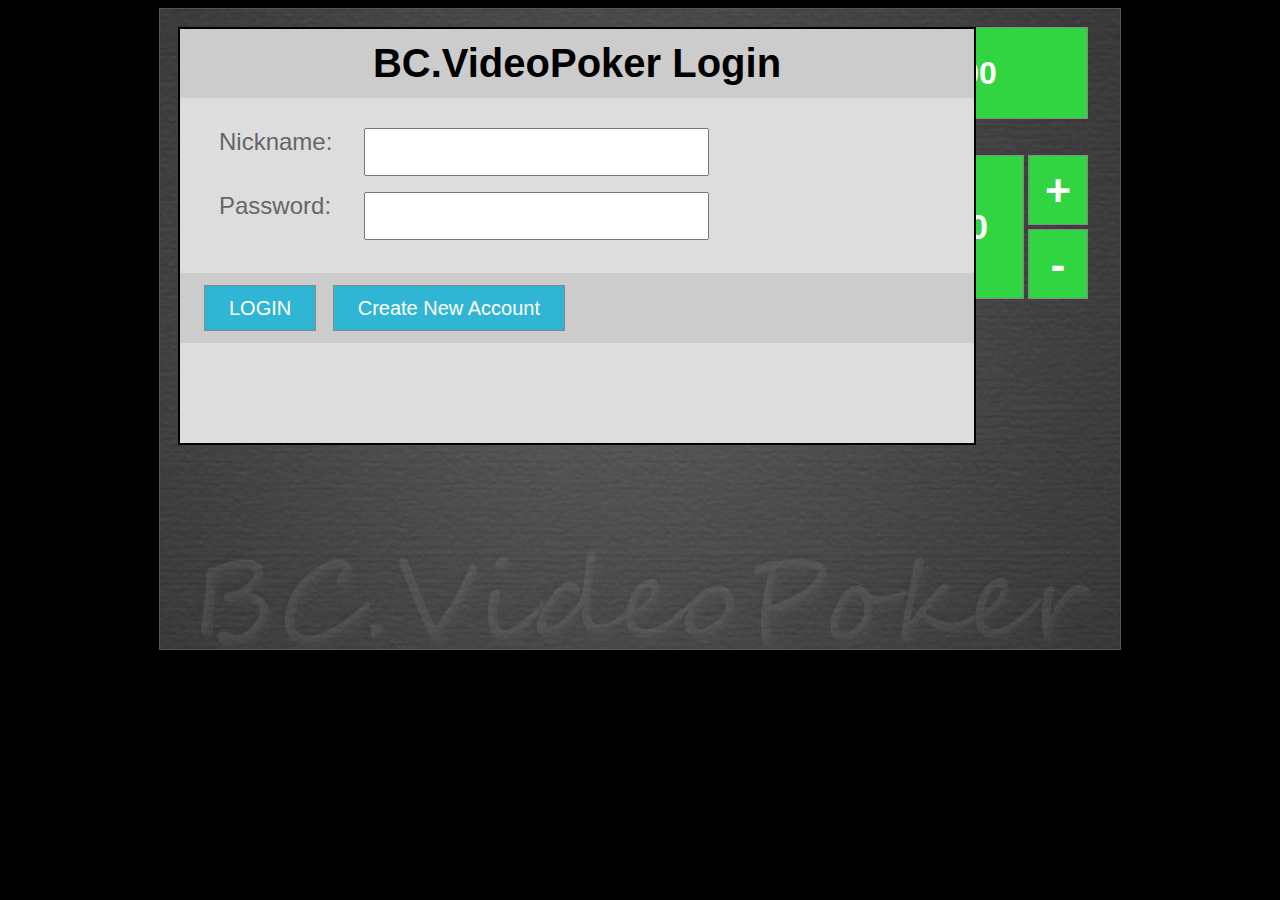
==== index.html @ eba3a6da "Start page rename" ====
﻿<!DOCTYPE html>
<html xmlns="http://www.w3.org/1999/xhtml">
<head>
	<meta charset="utf-8"/>
	<meta name="viewport" content="width=device-width"/>
    <title>BC.VideoPoker</title>

	<link rel="stylesheet" href="css/vp.css"/>

	<script src="js/jquery.js" type="text/javascript"></script>
	<script src="js/jquery.cookie.js" type="text/javascript"></script>

	<script src="js/knockout-3.0.0.js" type="text/javascript"></script>


	<script src="js/vp.vm.GameInfo.js" type="text/javascript"></script>
	<script src="js/vp.vm.UserInfo.js" type="text/javascript"></script>
	<script src="js/vp.vm.CardInfo.js" type="text/javascript"></script>
	<script src="js/vp.vm.PlayStats.js" type="text/javascript"></script>
	<script src="js/vp.js" type="text/javascript"></script>
	<script src="js/vphelp.js" type="text/javascript"></script>

	<script type="text/javascript">

		$(document).ready(function () {

			jQuery.support.cors = true; // allow cross-site scripting

			// startup for zurb foundation
			//$(document).foundation();

			// get the list of available games. Then look up the last
			// played game (if available). Either set that to active
			// or just the first one in the list.
			CallGetAvailablePokerGames(function (results) {
				SetupAvailableGames(results);
			});

			SetInitialCardState();
		});


	</script>

</head>
<body>

	<div class="backgroundrow">


		<!-- wait popup -->
		<div id="popupWaitCursor">
			<img src="images/stopwatch.png" width="401" height="401" alt="Waiting"/>
		</div>

		<!-- popup for selecting the active game type -->
		<div id="popupGameSelector">
			<div class="popupTitle" id="popupGameSelectorTitle">
				Select Game
			</div>
		</div>
		<!-- end game type popup -->


		<!-- login popup -->
		<div id="popupLogin">
			<h1>BC.VideoPoker Login</h1>
			<table>
				<tr>
					<td valign="top"><label for="txtLoginName">Nickname:</label></td>
					<td></td>
					<td><input type="text" id="txtLoginName" name="txtLoginName" /></td>
				</tr>
				<tr>
					<td valign="top"><label for="txtLoginPassword">Password:</label></td>
					<td></td>
					<td><input type="password" id="txtLoginPassword" name="txtLoginPassword" /></td>
				</tr>
			</table>
			<br />
			<div class="popupButtonDiv">
				<button id="btnLoginSubmit" onclick="btnLoginSubmit_OnClick()">LOGIN</button>
				<button id="btnLoginCreate" onclick="btnLoginCreate_OnClick()">Create New Account</button>
			</div>
			<div id="loginErrorLabel" class="errorLabel"></div>
		</div>
		<!-- end login popup -->

		<!-- create account popup -->
		<div id="popupAccount">
			<h1 id="popupAccountTitle">Create New User Account</h1>
			<table>
				<tr>
					<td valign="top"><label for="txtAccountFirst">First Name:</label></td>
					<td></td>
					<td><input type="text" id="txtAccountFirst" name="txtAccountFirst" /></td>
				</tr>
				<tr>
					<td valign="top"><label for="txtAccountLast">Last Name:</label></td>
					<td></td>
					<td><input type="text" id="txtAccountLast" name="txtAccountLast" /></td>
				</tr>
				<tr>
					<td valign="top"><label for="txtAccountNickname">Nickname:</label></td>
					<td></td>
					<td><input type="text" id="txtAccountNickname" name="txtAccountNickname" /></td>
				</tr>
				<tr>
					<td valign="top"><label for="txtAccountEmail">Email:</label></td>
					<td></td>
					<td><input type="text" id="txtAccountEmail" name="txtAccountEmail" /></td>
				</tr>
				<tr>
					<td valign="top"><label for="txtAccountPassword1">Password:</label></td>
					<td></td>
					<td><input type="password" id="txtAccountPassword1" name="txtAccountPassword1" /></td>
				</tr>
				<tr>
					<td valign="top"><label for="txtAccountPassword2">Password:</label></td>
					<td></td>
					<td><input type="password" id="txtAccountPassword2" name="txtAccountPassword2" /></td>
				</tr>

			</table>
			<br />
			<div class="popupButtonDiv">
				<button id="btnAccountSubmit" onclick="btnAccountSubmit_OnClick()">CREATE</button>
				<button id="btnAccountCancel" onclick="btnAccountCancel_OnClick()">CANCEL</button>
				<button id="btnAccountLogout" onclick="btnAccountLogout_OnClick()">LOG OUT</button>
			</div>
			<div id="accountErrorLabel" class="errorLabel"></div>
		</div>
		<!-- end create account popup -->


		<div class="topbuttonsrow">
			<button id="btnGameType" onclick="btnGameType_OnClick()">2 Draw<br />Jacks or Better</button>
			<button id="btnUser" onclick="btnUser_OnClick()">Tom Holt</button>
			<button id="btnBank" onclick="btnBank_OnClick()">$552.00</button>
		</div>

		<div class="cardsrow">
			<img class="card" src="images/Cards/BackRed.png" id="card1"/>
			<img class="card" src="images/Cards/BackRed.png" id="card2"/>
			<img class="card" src="images/Cards/BackRed.png" id="card3"/>
			<img class="card" src="images/Cards/BackRed.png" id="card4"/>
			<img class="card" src="images/Cards/BackRed.png" id="card5"/>
		</div>

		<div class="bottombuttonsrow">
			<button id="btnDeal" onclick="btnDeal_OnClick()">DEAL</button>
			<button id="btnResults" onclick="btnResults_OnClick()">These are the results</button>
			<button id="btnBet" onclick="btnBet_OnClick()">$2.00</button>
			<button id="btnBetPlus" onclick="btnBetPlus_OnClick()">+</button>
			<button id="btnBetMinus" onclick="btnBetMinus_OnClick()">-</button>
		</div>


	</div>


</body>
</html>
---- css/vp.css ----
﻿body {
	background: #000;
}

button, .button {
  border-style: solid;
  border-width: 1px;
  cursor: pointer;
  line-height: 1;
  text-decoration: none;
  text-align: center;
  display: inline-block;
  border-color: #888;
  color: white; 
}

.backgroundrow {
	position: relative;
	background-image: url(../images/tablebg.jpg);
	background-repeat: no-repeat;
	width: 960px;
	height: 640px;
	margin-left: auto;
	margin-right: auto;
	border: 1px solid #555;
	padding: 0px;
}

.card {
	cursor: pointer;
}

.topbuttonsrow {
	margin-top: 18px;
	margin-left: 18px;
}

.topbuttonsrow button {
	margin-top: 0px;
	height: 92px;
	width: 298px;
	font-family: 'Segoe UI', sans-serif;
	color: #fff;
	vertical-align: top;
}

#btnGameType {
	background: #d55131;
	font-weight: bolder;
	font-size: 1.1em;
	background-image: url(../images/btnbg-chip.png);
	background-repeat: no-repeat;
	background-position: left 8px top 8px;
}

#btnUser {
	background: #31b5d5;
	font-weight: 300;
	font-size: 1.4em;
	margin-left: 4px;
	margin-right: 4px;
	background-image: url(../images/btnbg-user.png);
	background-repeat: no-repeat;
	background-position: left 8px top 0px;
}

#btnBank {
	background: #31d541;
	font-size: 2em;
	font-weight: bold;
	background-image: url(../images/btnbg-moneybag.png);
	background-repeat: no-repeat;
	background-position: left 8px top 2px;
}

.cardsrow {
	margin-top: 8px;
	margin-left: 18px;
	margin-right: 18px;
}

.card {
	width: 180px;
}

.bottombuttonsrow {
	margin-top: 8px;
	margin-left: 18px;
	position: relative;
}

.bottombuttonsrow button {
	height: 144px;
	font-family: 'Segoe UI', sans-serif;
	color: #fff;
	vertical-align: top;
}

#btnDeal {
	margin-top: 0px;
	background: #d55131;
	font-size: 3.5em;
	font-weight: lighter;
	width: 208px;
}

#btnResults {
	font-size: 1.8em;
	background: #31b5d5;
	width: 462px;
	margin-left: 4px;
	margin-right: 4px;
}

.commentStateDiv {
	font-size: 1.2em;
	color: #888;
}

.errorStateDiv {
	color: #f88;
}

#btnBet {
	background: #31d541;
	font-size: 2.2em;
	font-weight: bold;
	width: 160px;
}

.betchangediv {
	height: 144px;
}

#btnBetPlus {
	position: absolute;
	top: 0px;
	left: 850px;
	height: 70px;
	background: #31d541;
	font-size: 2.8em;
	font-weight: bold;
	width: 60px;
}

#btnBetMinus {
	position: absolute;
	top: 74px;
	left: 850px;
	height: 70px;
	background: #31d541;
	font-size: 2.8em;
	font-weight: bold;
	width: 60px;
}

#popupGameSelector {
	display: none;
	position: absolute;
	top: 0px;
	left: 18px;
	width: 298px;
	background: #444;
	padding: 8px;
	width: auto;
	margin: 8px auto;
}

.popupTitle {
	background: #666;
	font-family: 'Segoe UI', sans-serif;
	font-size: 1.6em;
	color: #fff;
	border: 1px solid white;
	height: 50px;
	text-align: center;
	padding-top: 12px;
}

#popupGameSelector button {
	margin-top: 0px;
	height: 42px;
	width: 298px;
	font-family: 'Segoe UI', sans-serif;
	color: #fff;
	vertical-align: top;
	background: #d55131;
	font-weight: bolder;
	font-size: 1.1em;
}

#popupWaitCursor {
	display: none;
	position: absolute;
	top: 15%;
	left: 35%;
	width: 401px;
	height: 401px;
	z-index: 9;
}

#popupLogin, #popupAccount {
	position: absolute;
	top: 18px;
	left: 18px;
	width: 794px;
	height: 414px;
	z-index: 8;
	background: #ddd;
	padding-top: 0px;
	padding-left: 0px;
	padding-bottom: 0px;
	border: 2px solid black;
	font-family: 'Segoe UI', sans-serif;
	margin: 0px;
}

#popupAccount {
	top: 12px;
	display: none;
	z-index: 9;
	padding-top: 0px;
	padding-bottom: 10px;
	height: 600px;
}

.popupButtonDiv {
	background: #ccc;
	text-wrap: none;
	padding: 12px 24px 12px 24px;
}

#popupLogin h1, #popupAccount h1 {
	margin-top: 0px;
	font-size: 2.5em;
	background: #ccc;
	padding: 12px;
	text-align: center;
}

#popupAccount table {
	margin-left: 36px;
}

#popupLogin table {
	margin-left: 36px;
}

#popupLogin label, #popupAccount label {
	font-size: 1.5em;
	color: #666;
}

#popupLogin input, #popupAccount input {
	font-size: 1.5em;
	padding: 8px;
	margin-bottom: 12px;
	margin-left: 24px;
	width: 325px;
}

#popupLogin button {
	font-size: 1.25em;
	background: #31b5d5;
	padding: 12px 24px 12px 24px;
	margin-right: 12px;
}

#popupAccount button {
	font-size: 1.25em;
	background: #31b5d5;
	padding: 12px 24px 12px 24px;
	margin-right: 12px;
}




.GamePayoff tr {
	line-height: 18px;
}

.GamePayoff td {
	margin-left: 12px;
}

.GamePayoffTitle {
	text-align: center;
	font-size: 0.6em;
	font-weight: bold;
	text-align: center;
}

.GamePayoffHeader {
	text-align: left;
	font-size: 0.5em;
	font-weight: normal;
	color: #fff;
	white-space:nowrap;
}

.GamePayoffAmount {
	font-size: 0.6em;
	font-weight: bold;
	color: #8f8;
}

.HelpText {
	text-align: left;
	font-size: 0.6em;
	font-weight: normal;
	margin-left: 8px;
}

.HelpText h3 {
	padding-top: 2px;
	margin-top: 0px;
	margin-left: 8px;
	font-size: 1em;
	font-weight: bold;
}

.inputErrorState {
	border-color: red;
	border-width: 2px;
}

.errorLabel {
	font-family: 'Segoe UI', sans-serif;
	font-size: 1.25em;
	color: red;
	font-weight: bolder;
	padding-top: 8px;
	padding-left: 12px;
}

.GameStats th {
	font-size: 0.5em;
	font-weight: bolder;
	padding-right: 18px;
	text-align: left;
	text-wrap: none;
}

.GameStats .GamePayoffTitle {
	text-align: center;
	font-size: 0.7em;
	padding-bottom: 12px;
}

.GameStats td {
	font-size: 0.5em;
	font-weight: normal;
	text-align: left;
	margin-right: 24px;
	padding-right: 46px;
}
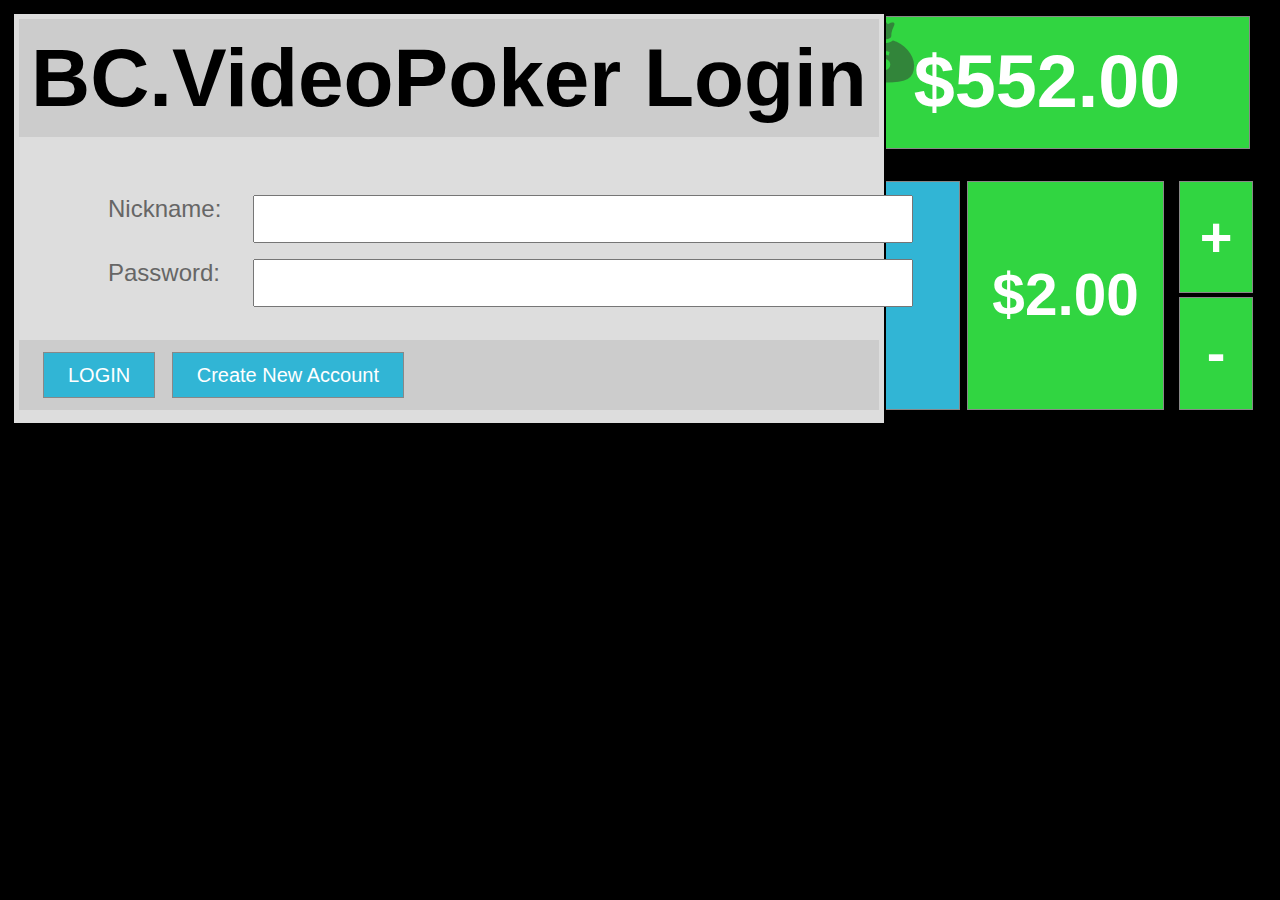
==== commit 56ecf036: "Manual resize" ====
--- a/index.html
+++ b/index.html
@@ -26,8 +26,9 @@
 
 			jQuery.support.cors = true; // allow cross-site scripting
 
-			// startup for zurb foundation
-			//$(document).foundation();
+			// set up manual resizing
+			$(window).resize(Resize);
+			Resize();
 
 			// get the list of available games. Then look up the last
 			// played game (if available). Either set that to active
@@ -69,12 +70,12 @@
 				<tr>
 					<td valign="top"><label for="txtLoginName">Nickname:</label></td>
 					<td></td>
-					<td><input type="text" id="txtLoginName" name="txtLoginName" /></td>
+					<td><input class="popupInput" type="text" id="txtLoginName" name="txtLoginName" /></td>
 				</tr>
 				<tr>
 					<td valign="top"><label for="txtLoginPassword">Password:</label></td>
 					<td></td>
-					<td><input type="password" id="txtLoginPassword" name="txtLoginPassword" /></td>
+					<td><input class="popupInput" type="password" id="txtLoginPassword" name="txtLoginPassword" /></td>
 				</tr>
 			</table>
 			<br />
@@ -93,32 +94,32 @@
 				<tr>
 					<td valign="top"><label for="txtAccountFirst">First Name:</label></td>
 					<td></td>
-					<td><input type="text" id="txtAccountFirst" name="txtAccountFirst" /></td>
+					<td><input class="popupInput" type="text" id="txtAccountFirst" name="txtAccountFirst" /></td>
 				</tr>
 				<tr>
 					<td valign="top"><label for="txtAccountLast">Last Name:</label></td>
 					<td></td>
-					<td><input type="text" id="txtAccountLast" name="txtAccountLast" /></td>
+					<td><input class="popupInput" type="text" id="txtAccountLast" name="txtAccountLast" /></td>
 				</tr>
 				<tr>
 					<td valign="top"><label for="txtAccountNickname">Nickname:</label></td>
 					<td></td>
-					<td><input type="text" id="txtAccountNickname" name="txtAccountNickname" /></td>
+					<td><input class="popupInput" type="text" id="txtAccountNickname" name="txtAccountNickname" /></td>
 				</tr>
 				<tr>
 					<td valign="top"><label for="txtAccountEmail">Email:</label></td>
 					<td></td>
-					<td><input type="text" id="txtAccountEmail" name="txtAccountEmail" /></td>
+					<td><input class="popupInput" type="text" id="txtAccountEmail" name="txtAccountEmail" /></td>
 				</tr>
 				<tr>
 					<td valign="top"><label for="txtAccountPassword1">Password:</label></td>
 					<td></td>
-					<td><input type="password" id="txtAccountPassword1" name="txtAccountPassword1" /></td>
+					<td><input class="popupInput" type="password" id="txtAccountPassword1" name="txtAccountPassword1" /></td>
 				</tr>
 				<tr>
 					<td valign="top"><label for="txtAccountPassword2">Password:</label></td>
 					<td></td>
-					<td><input type="password" id="txtAccountPassword2" name="txtAccountPassword2" /></td>
+					<td><input class="popupInput" type="password" id="txtAccountPassword2" name="txtAccountPassword2" /></td>
 				</tr>
 
 			</table>
@@ -140,11 +141,11 @@
 		</div>
 
 		<div class="cardsrow">
-			<img class="card" src="images/Cards/BackRed.png" id="card1"/>
-			<img class="card" src="images/Cards/BackRed.png" id="card2"/>
-			<img class="card" src="images/Cards/BackRed.png" id="card3"/>
-			<img class="card" src="images/Cards/BackRed.png" id="card4"/>
-			<img class="card" src="images/Cards/BackRed.png" id="card5"/>
+			<img class="card" src="./images/Cards/BackRed.png" id="card1"/>
+			<img class="card" src="./images/Cards/BackRed.png" id="card2"/>
+			<img class="card" src="./images/Cards/BackRed.png" id="card3"/>
+			<img class="card" src="./images/Cards/BackRed.png" id="card4"/>
+			<img class="card" src="./images/Cards/BackRed.png" id="card5"/>
 		</div>
 
 		<div class="bottombuttonsrow">
--- a/css/vp.css
+++ b/css/vp.css
@@ -1,5 +1,16 @@
 ﻿body {
 	background: #000;
+	margin: 0px;
+}
+
+.backgroundrow {
+	/*
+	background-image: url(../images/tablebg.jpg);
+	background-repeat: no-repeat;
+	border: 1px solid #555;
+	 */
+	padding: 16px;
+	margin: 0px;
 }
 
 button, .button {
@@ -14,29 +25,10 @@
   color: white; 
 }
 
-.backgroundrow {
-	position: relative;
-	background-image: url(../images/tablebg.jpg);
-	background-repeat: no-repeat;
-	width: 960px;
-	height: 640px;
-	margin-left: auto;
-	margin-right: auto;
-	border: 1px solid #555;
-	padding: 0px;
-}
-
-.card {
-	cursor: pointer;
-}
-
 .topbuttonsrow {
-	margin-top: 18px;
-	margin-left: 18px;
 }
 
 .topbuttonsrow button {
-	margin-top: 0px;
 	height: 92px;
 	width: 298px;
 	font-family: 'Segoe UI', sans-serif;
@@ -74,18 +66,17 @@
 }
 
 .cardsrow {
-	margin-top: 8px;
-	margin-left: 18px;
-	margin-right: 18px;
+	margin-top: 6px;
 }
 
 .card {
-	width: 180px;
+	cursor: pointer;
+	width: 177px;
+	margin-right: 3px;
 }
 
 .bottombuttonsrow {
-	margin-top: 8px;
-	margin-left: 18px;
+	margin-top: 6px;
 	position: relative;
 }
 
@@ -97,9 +88,9 @@
 }
 
 #btnDeal {
-	margin-top: 0px;
+	margin-right: 3px;
 	background: #d55131;
-	font-size: 3.5em;
+	font-size: 3.2em;
 	font-weight: lighter;
 	width: 208px;
 }
@@ -108,8 +99,36 @@
 	font-size: 1.8em;
 	background: #31b5d5;
 	width: 462px;
-	margin-left: 4px;
-	margin-right: 4px;
+	margin-right: 3px;
+}
+
+#btnBet {
+	background: #31d541;
+	font-size: 2.2em;
+	font-weight: bold;
+	width: 160px;
+}
+
+#btnBetPlus {
+	position: absolute;
+	top: 0px;
+	left: 850px;
+	width: 60px;
+	height: 70px;
+	background: #31d541;
+	font-size: 3.5em;
+	font-weight: bold;
+}
+
+#btnBetMinus {
+	position: absolute;
+	top: 74px;
+	left: 850px;
+	width: 60px;
+	height: 70px;
+	background: #31d541;
+	font-size: 3.5em;
+	font-weight: bold;
 }
 
 .commentStateDiv {
@@ -121,42 +140,16 @@
 	color: #f88;
 }
 
-#btnBet {
-	background: #31d541;
-	font-size: 2.2em;
-	font-weight: bold;
-	width: 160px;
-}
+
 
 .betchangediv {
 	height: 144px;
 }
 
-#btnBetPlus {
-	position: absolute;
-	top: 0px;
-	left: 850px;
-	height: 70px;
-	background: #31d541;
-	font-size: 2.8em;
-	font-weight: bold;
-	width: 60px;
-}
-
-#btnBetMinus {
-	position: absolute;
-	top: 74px;
-	left: 850px;
-	height: 70px;
-	background: #31d541;
-	font-size: 2.8em;
-	font-weight: bold;
-	width: 60px;
-}
-
 #popupGameSelector {
 	display: none;
 	position: absolute;
+	z-index: 7;
 	top: 0px;
 	left: 18px;
 	width: 298px;
@@ -201,27 +194,19 @@
 
 #popupLogin, #popupAccount {
 	position: absolute;
-	top: 18px;
-	left: 18px;
-	width: 794px;
-	height: 414px;
-	z-index: 8;
+	top: 0px;
+	left: 0px;
+	z-index: 7;
 	background: #ddd;
-	padding-top: 0px;
-	padding-left: 0px;
-	padding-bottom: 0px;
+	margin: 12px;
+	padding: 5px;
 	border: 2px solid black;
 	font-family: 'Segoe UI', sans-serif;
-	margin: 0px;
 }
 
 #popupAccount {
-	top: 12px;
 	display: none;
 	z-index: 9;
-	padding-top: 0px;
-	padding-bottom: 10px;
-	height: 600px;
 }
 
 .popupButtonDiv {
@@ -232,18 +217,18 @@
 
 #popupLogin h1, #popupAccount h1 {
 	margin-top: 0px;
-	font-size: 2.5em;
+	font-size: 2.4em;
 	background: #ccc;
 	padding: 12px;
 	text-align: center;
 }
 
 #popupAccount table {
-	margin-left: 36px;
+	margin-left: 10%;
 }
 
 #popupLogin table {
-	margin-left: 36px;
+	margin-left: 10%;
 }
 
 #popupLogin label, #popupAccount label {
@@ -256,7 +241,8 @@
 	padding: 8px;
 	margin-bottom: 12px;
 	margin-left: 24px;
-	width: 325px;
+	margin-right: 24px;
+	min-width: 100px;
 }
 
 #popupLogin button {
@@ -273,9 +259,22 @@
 	margin-right: 12px;
 }
 
-
-
-
+/* error message at bottom of popups */
+.errorLabel {
+	font-family: 'Segoe UI', sans-serif;
+	font-size: 1.25em;
+	color: red;
+	font-weight: bolder;
+	padding-top: 8px;
+	padding-left: 12px;
+}
+
+.inputErrorState {
+	border-color: red;
+	border-width: 2px;
+}
+
+/* help */
 .GamePayoff tr {
 	line-height: 18px;
 }
@@ -318,20 +317,6 @@
 	margin-left: 8px;
 	font-size: 1em;
 	font-weight: bold;
-}
-
-.inputErrorState {
-	border-color: red;
-	border-width: 2px;
-}
-
-.errorLabel {
-	font-family: 'Segoe UI', sans-serif;
-	font-size: 1.25em;
-	color: red;
-	font-weight: bolder;
-	padding-top: 8px;
-	padding-left: 12px;
 }
 
 .GameStats th {
